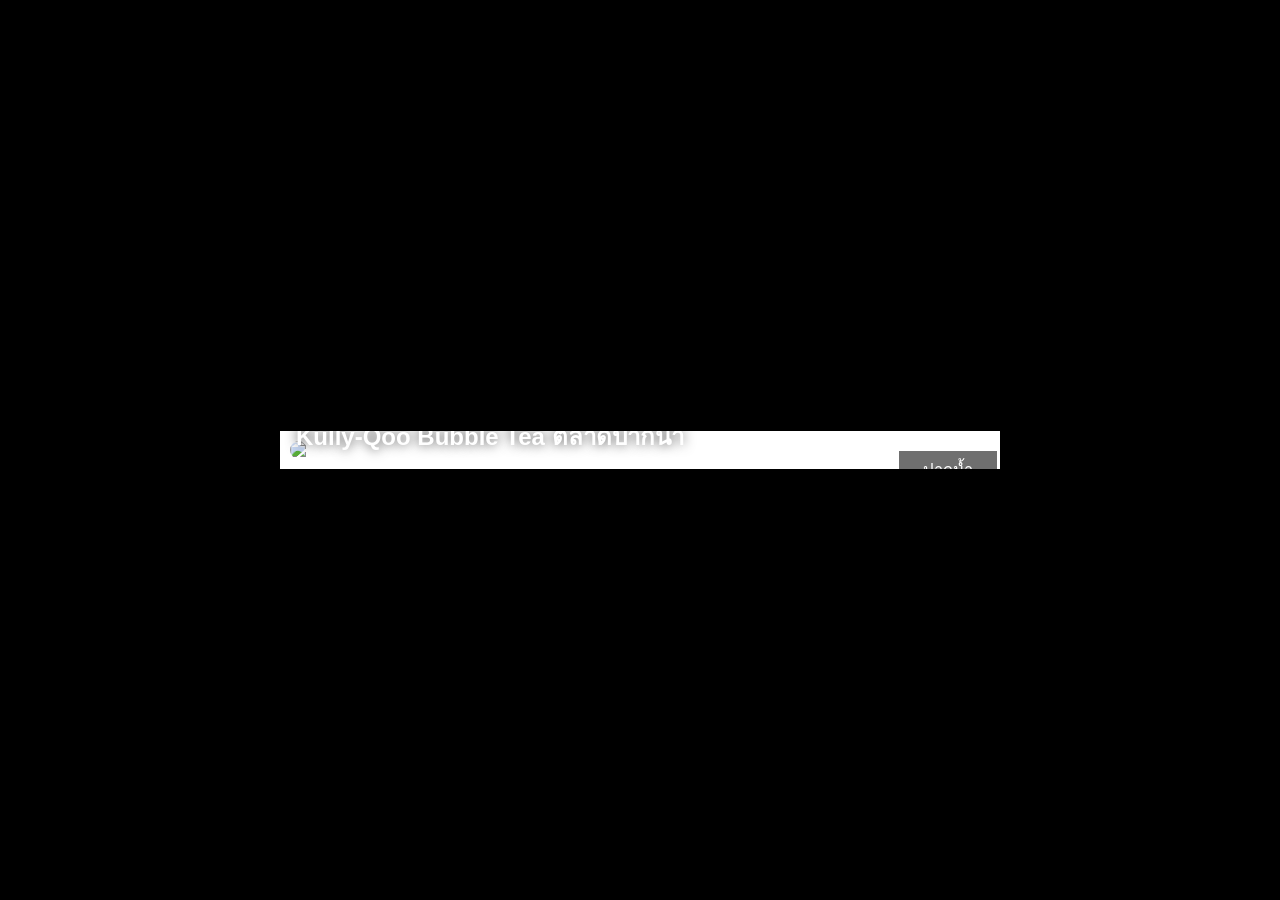
==== ex1-bubble-tea-shop/index.html @ bfd97cf1 "refactor: restructure HTML layout and enhance CSS styles for bubble tea shop" ====
<!DOCTYPE html>
<html lang="en">
  <head>
    <meta charset="UTF-8" />
    <meta http-equiv="X-UA-Compatible" content="IE=edge" />
    <meta name="viewport" content="width=device-width, initial-scale=1.0" />
    <link rel="stylesheet" href="./style.css" />
    <title>Positioned Layout Exercise 1 Bubble Tea Shop</title>
  </head>

  <body>
    <main class="scene">
      <article class="bubble-card">
        <figure>
          <div class="bubble-card__image">
            <img
              src="./preview-img.jpeg"
              alt="Four cups of Kully-Qoo bubble tea"
            />
          </div>
          <figcaption>
            <p>Kully-Qoo Bubble Tea ตลาดปากน้ำ</p>
          </figcaption>
          <span class="bubble-card__tag">ปากน้ำ</span>
        </figure>
      </article>
    </main>
  </body>
</html>
---- ex1-bubble-tea-shop/style.css ----
* {
  box-sizing: border-box;
  margin: 0;
  padding: 0;
}

body {
  font-family: "Kanit", "Segoe UI", sans-serif;
  background-color: #000;
  color: #fff;
  min-height: 100vh;
}

.scene {
  min-height: 100vh;
  display: flex;
  justify-content: center;
  align-items: center;
  padding: 2rem;
}

.bubble-card {
  background-color: #fff;
  border-radius: 0;
  box-shadow: 0 1.5rem 3rem rgba(0, 0, 0, 0.5);
  overflow: hidden;
  max-width: 720px;
  width: 100%;
}

.bubble-card figure {
  position: relative;
  margin: 0;
}

.bubble-card__image {
  border: 10px solid #fff;
}

.bubble-card__image img {
  display: block;
  width: 100%;
  height: auto;
  border-radius: 0.75rem;
}

.bubble-card img {
  display: block;
  width: 100%;
  height: auto;
}

.bubble-card__tag {
  position: absolute;
  top: 1.25rem;
  right: 0.2rem;
  background-color: rgba(51, 51, 51, 0.7);
  padding: 0.4rem 1.5rem;
  font-size: 1.05rem;
  /* border-radius: 0.25rem; */
}

.bubble-card figcaption {
  position: absolute;
  bottom: 0;
  left: 0;
  width: 100%;
  padding: 1.25rem 1rem 0.8rem;
}

.bubble-card figcaption p {
  font-size: 1.5rem;
  font-weight: 600;
  color: #fff;
  text-shadow: 0 0 12px rgba(0, 0, 0, 0.7);
}
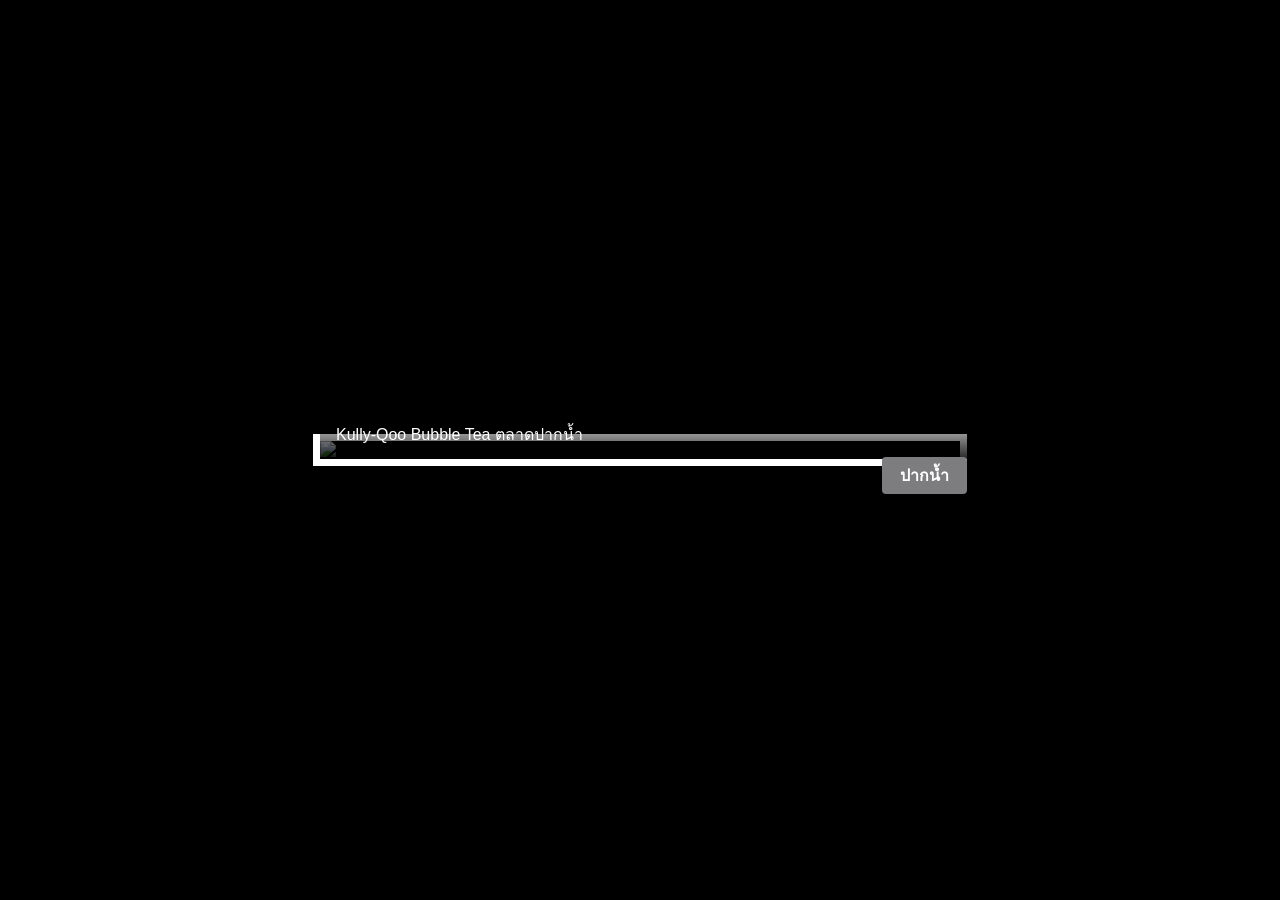
==== commit 9aa2f13b: "feat:Refactor bubble tea shop layout and enhance chatroom UI with new styles and structure" ====
--- a/ex1-bubble-tea-shop/index.html
+++ b/ex1-bubble-tea-shop/index.html
@@ -1,29 +1,24 @@
 <!DOCTYPE html>
 <html lang="en">
-  <head>
-    <meta charset="UTF-8" />
-    <meta http-equiv="X-UA-Compatible" content="IE=edge" />
-    <meta name="viewport" content="width=device-width, initial-scale=1.0" />
-    <link rel="stylesheet" href="./style.css" />
-    <title>Positioned Layout Exercise 1 Bubble Tea Shop</title>
-  </head>
 
-  <body>
-    <main class="scene">
-      <article class="bubble-card">
-        <figure>
-          <div class="bubble-card__image">
-            <img
-              src="./preview-img.jpeg"
-              alt="Four cups of Kully-Qoo bubble tea"
-            />
-          </div>
-          <figcaption>
-            <p>Kully-Qoo Bubble Tea ตลาดปากน้ำ</p>
-          </figcaption>
-          <span class="bubble-card__tag">ปากน้ำ</span>
-        </figure>
-      </article>
-    </main>
-  </body>
-</html>
+<head>
+  <meta charset="UTF-8" />
+  <meta http-equiv="X-UA-Compatible" content="IE=edge" />
+  <meta name="viewport" content="width=device-width, initial-scale=1.0" />
+  <link rel="stylesheet" href="./style.css" />
+  <title>Positioned Layout Exercise 1 Bubble Tea Shop</title>
+</head>
+
+<body>
+  <!-- Start coding here -->
+  <div class="card">
+    <div class="card__media">
+      <img src="./preview-img.jpeg" alt="Bubble tea drinks" />
+    </div>
+    <div class="card__caption">Kully-Qoo Bubble Tea ตลาดปากน้ำ</div>
+    <div class="card__tag">ปากน้ำ</div>
+  </div>
+  
+</body>
+
+</html>
--- a/ex1-bubble-tea-shop/style.css
+++ b/ex1-bubble-tea-shop/style.css
@@ -1,76 +1,55 @@
-* {
-  box-sizing: border-box;
+body {
+  font-family: "Kanit", sans-serif;
+  min-height: 100vh;
   margin: 0;
-  padding: 0;
+  display: flex;
+  align-items: center;
+  justify-content: center;
+  background-color: #000;
 }
 
-body {
-  font-family: "Kanit", "Segoe UI", sans-serif;
-  background-color: #000;
-  color: #fff;
-  min-height: 100vh;
+.card {
+  position: relative;
+  border: 7px solid #fff;
+  /* border-radius: 8px; */
+  overflow: visible;
+  box-shadow: 0 10px 30px rgba(0, 0, 0, 0.5);
+  z-index: 0;
 }
 
-.scene {
-  min-height: 100vh;
-  display: flex;
-  justify-content: center;
-  align-items: center;
-  padding: 2rem;
+.card__media {
+  width: 640px;
+  max-width: 90vw;
+  border-radius: 15px
 }
 
-.bubble-card {
-  background-color: #fff;
-  border-radius: 0;
-  box-shadow: 0 1.5rem 3rem rgba(0, 0, 0, 0.5);
-  overflow: hidden;
-  max-width: 720px;
-  width: 100%;
+.card__media img {
+  /* display: block; */
+  width: 640px;
+  max-width: 90vw;
+  height: auto;
+  
 }
 
-.bubble-card figure {
-  position: relative;
-  margin: 0;
+.card__caption {
+  position: absolute;
+  left: 0;
+  bottom: 0;
+  width: 100%;
+  padding: 12px 16px;
+  color: #fff;
+  background: linear-gradient(transparent, rgba(0, 0, 0, 0.85));
+  font-size: 1rem;
 }
 
-.bubble-card__image {
-  border: 10px solid #fff;
-}
-
-.bubble-card__image img {
-  display: block;
-  width: 100%;
-  height: auto;
-  border-radius: 0.75rem;
-}
-
-.bubble-card img {
-  display: block;
-  width: 100%;
-  height: auto;
-}
-
-.bubble-card__tag {
+.card__tag {
   position: absolute;
-  top: 1.25rem;
-  right: 0.2rem;
-  background-color: rgba(51, 51, 51, 0.7);
-  padding: 0.4rem 1.5rem;
-  font-size: 1.05rem;
-  /* border-radius: 0.25rem; */
-}
-
-.bubble-card figcaption {
-  position: absolute;
-  bottom: 0;
-  left: 0;
-  width: 100%;
-  padding: 1.25rem 1rem 0.8rem;
-}
-
-.bubble-card figcaption p {
-  font-size: 1.5rem;
+  top: 16px;
+  right: -7px;
+  background-color: #7d7c7f;
+  color: #fff;
+  padding: 6px 18px;
+  border-radius: 4px;
   font-weight: 600;
-  color: #fff;
-  text-shadow: 0 0 12px rgba(0, 0, 0, 0.7);
+  z-index: 2;
 }
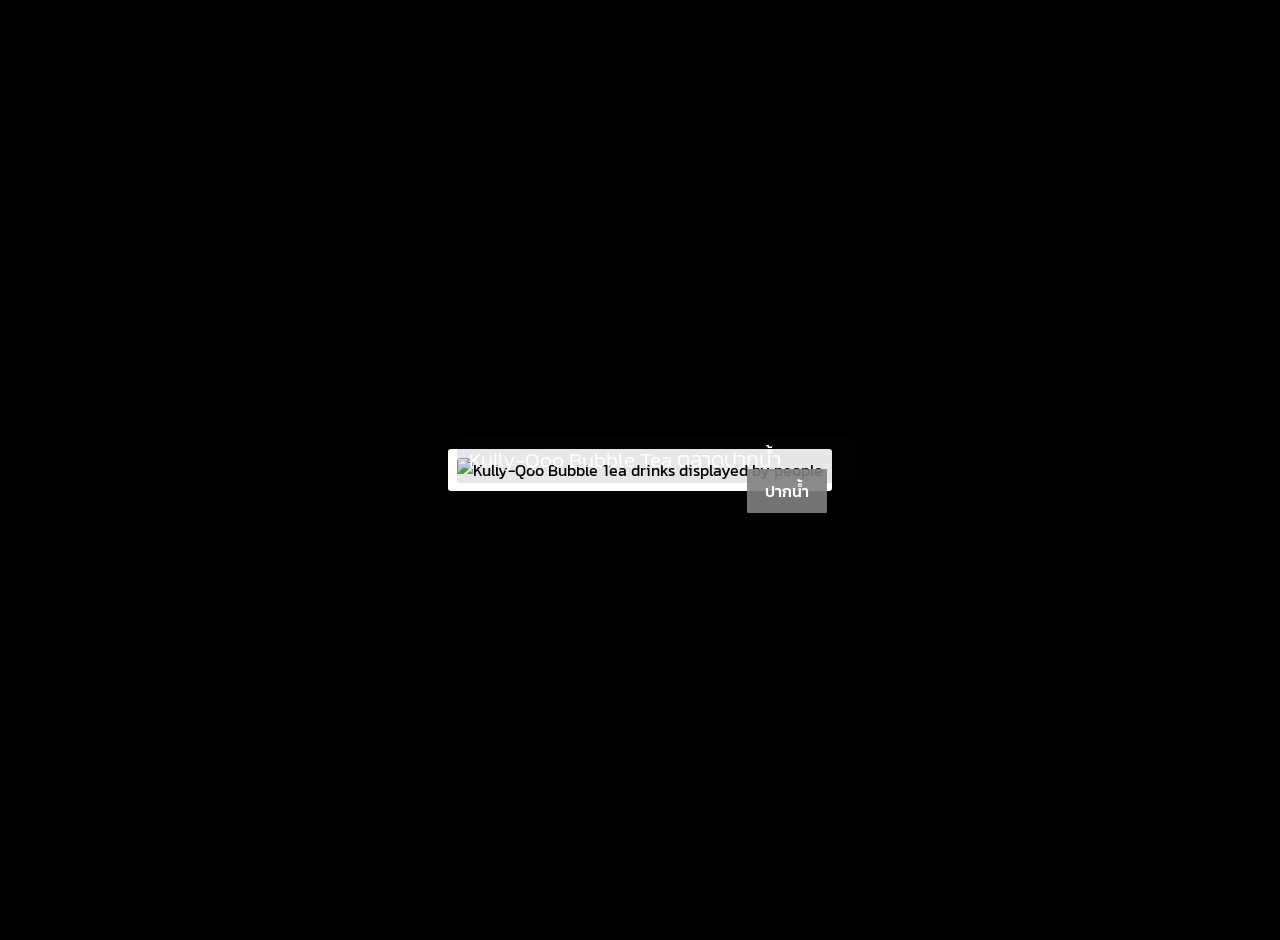
==== commit 15763955: "refactor: update HTML structure and enhance CSS styles for Bubble Tea Shop and TechUp Chatroom" ====
--- a/ex1-bubble-tea-shop/index.html
+++ b/ex1-bubble-tea-shop/index.html
@@ -1,24 +1,27 @@
 <!DOCTYPE html>
-<html lang="en">
+<html lang="th">
+  <head>
+    <meta charset="UTF-8" />
+    <meta http-equiv="X-UA-Compatible" content="IE=edge" />
+    <meta name="viewport" content="width=device-width, initial-scale=1.0" />
+    <link rel="stylesheet" href="./style.css" />
+    <title>Positioned Layout Exercise 1 Bubble Tea Shop</title>
+  </head>
 
-<head>
-  <meta charset="UTF-8" />
-  <meta http-equiv="X-UA-Compatible" content="IE=edge" />
-  <meta name="viewport" content="width=device-width, initial-scale=1.0" />
-  <link rel="stylesheet" href="./style.css" />
-  <title>Positioned Layout Exercise 1 Bubble Tea Shop</title>
-</head>
-
-<body>
-  <!-- Start coding here -->
-  <div class="card">
-    <div class="card__media">
-      <img src="./preview-img.jpeg" alt="Bubble tea drinks" />
-    </div>
-    <div class="card__caption">Kully-Qoo Bubble Tea ตลาดปากน้ำ</div>
-    <div class="card__tag">ปากน้ำ</div>
-  </div>
-  
-</body>
-
-</html>+  <body>
+    <!-- Start coding here -->
+    <section class="bubble-tea-container">
+      <img
+        src="./preview-img.jpeg"
+        alt="Kully-Qoo Bubble Tea drinks displayed by people"
+        class="main-image"
+      />
+      <div class="bottom-left-text">
+        <span>Kully-Qoo Bubble Tea ตลาดปากน้ำ</span>
+      </div>
+      <div class="top-right-text">
+        <span>ปากน้ำ</span>
+      </div>
+    </section>
+  </body>
+</html>
--- a/ex1-bubble-tea-shop/style.css
+++ b/ex1-bubble-tea-shop/style.css
@@ -1,55 +1,66 @@
+@import url('https://fonts.googleapis.com/css2?family=Kanit:wght@400;500;600&display=swap');
+
 body {
   font-family: "Kanit", sans-serif;
+  margin: 0;
+  padding: 20px;
+  background-color: black;
+  display: flex;
+  justify-content: center;
+  align-items: center;
   min-height: 100vh;
-  margin: 0;
-  display: flex;
-  align-items: center;
-  justify-content: center;
-  background-color: #000;
 }
 
-.card {
+
+.bubble-tea-container {
   position: relative;
-  border: 7px solid #fff;
-  /* border-radius: 8px; */
-  overflow: visible;
-  box-shadow: 0 10px 30px rgba(0, 0, 0, 0.5);
-  z-index: 0;
+  display: inline-block;
+  border: 5px solid white;
+  border-radius: 3px;
+  background-color: #ffffff;
+  padding: 4px;
 }
 
-.card__media {
-  width: 640px;
-  max-width: 90vw;
-  border-radius: 15px
+.main-image {
+  display: block;
+  width: 100%;
+  height: auto;
+  max-width: 800px;
+  border: none;
+  border-radius: 4px;
 }
 
-.card__media img {
-  /* display: block; */
-  width: 640px;
-  max-width: 90vw;
-  height: auto;
-  
+.bottom-left-text {
+  position: absolute;
+  bottom: 3px;
+  width: 100%;
+  left: 4px;
+  padding: 8px 12px;
+  background-color: rgba(22, 22, 22, 0.1);
+  color: #ffffff;
+  font-weight: 300;
+  font-size: 1.3rem;
+  white-space: nowrap;
+  border-radius: 4px;
 }
 
-.card__caption {
-  position: absolute;
-  left: 0;
-  bottom: 0;
-  width: 100%;
-  padding: 12px 16px;
-  color: #fff;
-  background: linear-gradient(transparent, rgba(0, 0, 0, 0.85));
-  font-size: 1rem;
+.bottom-left-text span {
+  display: inline-block;
 }
 
-.card__tag {
+.top-right-text {
   position: absolute;
-  top: 16px;
-  right: -7px;
-  background-color: #7d7c7f;
-  color: #fff;
-  padding: 6px 18px;
-  border-radius: 4px;
-  font-weight: 600;
-  z-index: 2;
+  top: 15px;
+  right: 0px;
+  padding: 10px 18px;
+  background-color: rgba(128, 128, 128, 0.9);
+  color: #ffffff;
+  font-weight: 500;
+  font-size: 1rem;
+  white-space: nowrap;
+  border-radius: 1px;
+}
+
+.top-right-text span {
+  display: inline-block;
 }
